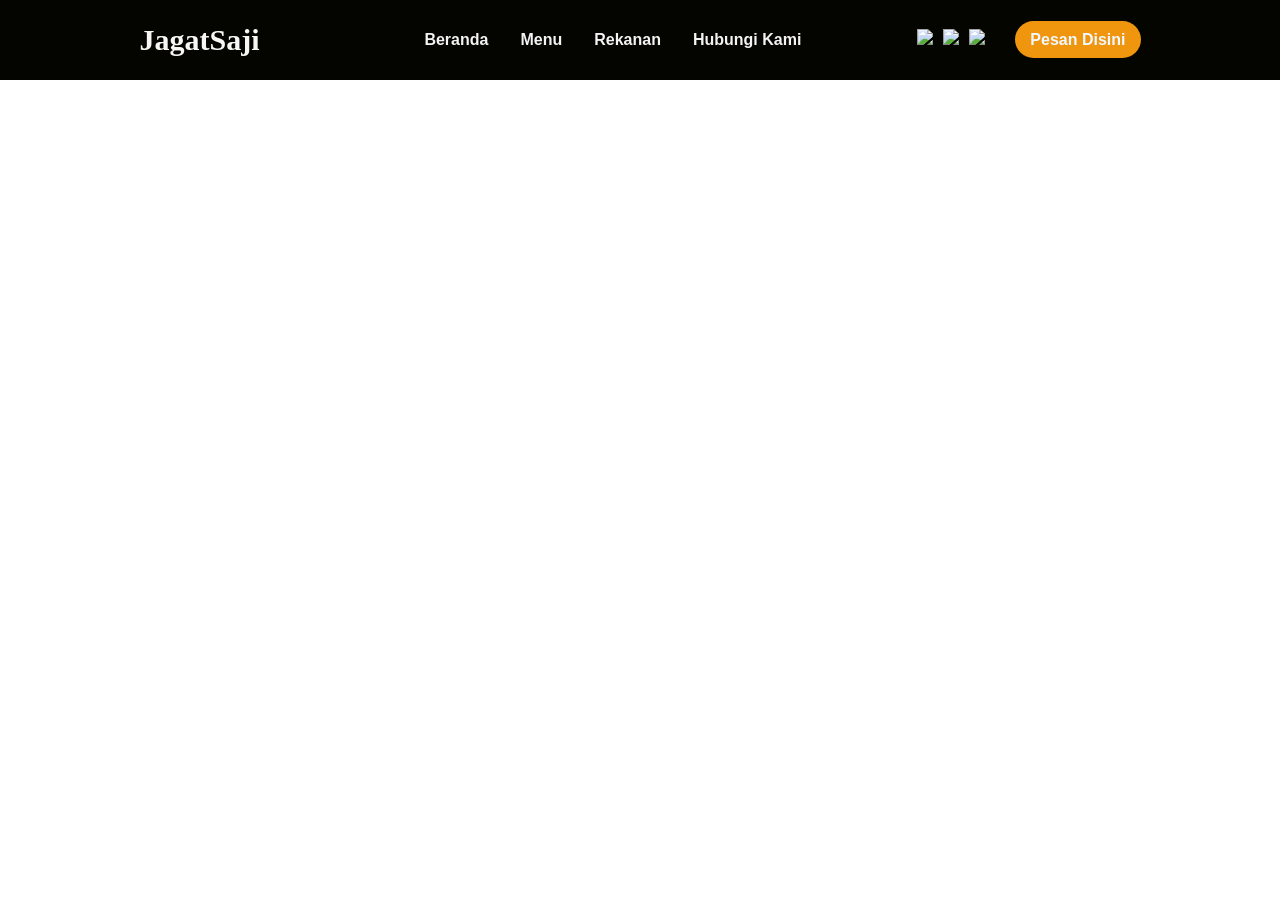
==== X.html @ 4ef1fa25 "Add files via upload" ====
<!DOCTYPE html>
<div lang="en">
<head>
    <meta charset="UTF-8">
    <meta name="viewport" content="width=device-width, initial-scale=1.0">
    <title>Jagat Saji</title>
    <link rel="stylesheet" href="style1.css">
</head>
</div>

<!--navbar pembuka-->
<nav>
    <div class="wrapper"> <!--pembuka wrapper pertama-->
        <div class="logo">
            <a href="">JagatSaji</a>
        </div>
        <div class="menu">
            <ul>
                <li><a href="#home"> Beranda </a></li>
                <li><a href="#online">Menu</a></li>
                <li><a href="#offline">Rekanan</a></li>
                <li><a href="#partners" style="margin-right: 100px;">Hubungi Kami</a></li>
                <li><img src="images/scc.png" style="width: 20px; height: auto; margin-right: 10px;"></li>
                <li><img src="images/akun.png" style="width: 20px; height: auto; margin-right: 10px;"></li>
                <li><img src="images/buy.png" style="width: 20px; height: auto; margin-right: 30px;"></li>
                <li><a href="#" class="order">Pesan Disini</a></li>
            </ul>
        </div>
    </div>
</nav>
---- style1.css ----
/*awal navbar*/
* {
    text-decoration: none;
    margin: 0px;
    padding: 0px;
}
body {
    margin: 0px;
    padding: 0px;
    font-family: 'Arial';
}
.wrapper {
    width: 1001px;
    margin: auto;
    position: relative;
}
.logo a {
    font-size: 30px;
    font-family: 'Cambria', Cochin, Georgia, Times, 'Times New Roman', serif;
    font-weight: 800;
    color: #f8f6f5;
    float: left;
}
.menu {
    float: right;
}
nav {
    width: 100%;
    margin: auto;
    display: flex;
    line-height: 80px;
    position: sticky;
    position: -webkit-sticky;
    top: 0px;
    background-color: rgb(5, 5, 0);
    z-index: 1;
}
nav ul {
    list-style-type: none;
    margin: 0;
    padding: 0;
    overflow: hidden;
}
nav ul li {
    float: left;
}
nav ul li a {
    color: rgb(244, 242, 242);
    font-weight: bold;
    text-align: center;
    padding: 0px 16px 0px 16px;
    text-decoration: none;
}
nav ul li a:hover {
    text-decoration: underline;
}
a.order {
    background: #f0960e;
    border-radius: 20px;
    margin-top: 20px;
    padding: 10px 15px 10px 15px;
    color: aliceblue;
    cursor: pointer;
    font-weight: bold;
}
/*akhir navbar*/
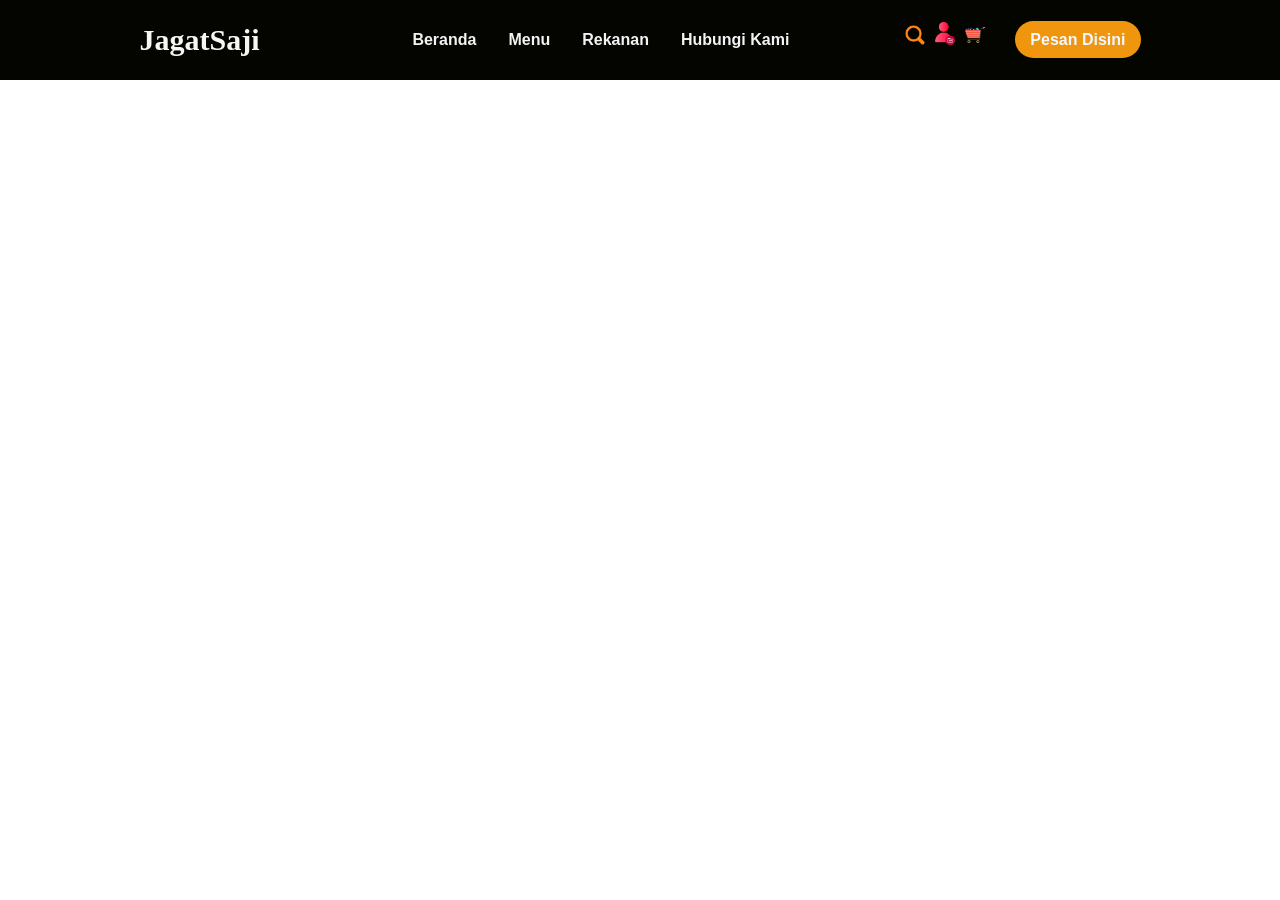
==== commit 5eab1b75: "Update X.html" ====
--- a/X.html
+++ b/X.html
@@ -20,9 +20,9 @@
                 <li><a href="#online">Menu</a></li>
                 <li><a href="#offline">Rekanan</a></li>
                 <li><a href="#partners" style="margin-right: 100px;">Hubungi Kami</a></li>
-                <li><img src="images/scc.png" style="width: 20px; height: auto; margin-right: 10px;"></li>
-                <li><img src="images/akun.png" style="width: 20px; height: auto; margin-right: 10px;"></li>
-                <li><img src="images/buy.png" style="width: 20px; height: auto; margin-right: 30px;"></li>
+                <li><img src="scc.png" style="width: 20px; height: auto; margin-right: 10px;"></li>
+                <li><img src="akun.png" style="width: 20px; height: auto; margin-right: 10px;"></li>
+                <li><img src="buy.png" style="width: 20px; height: auto; margin-right: 30px;"></li>
                 <li><a href="#" class="order">Pesan Disini</a></li>
             </ul>
         </div>
